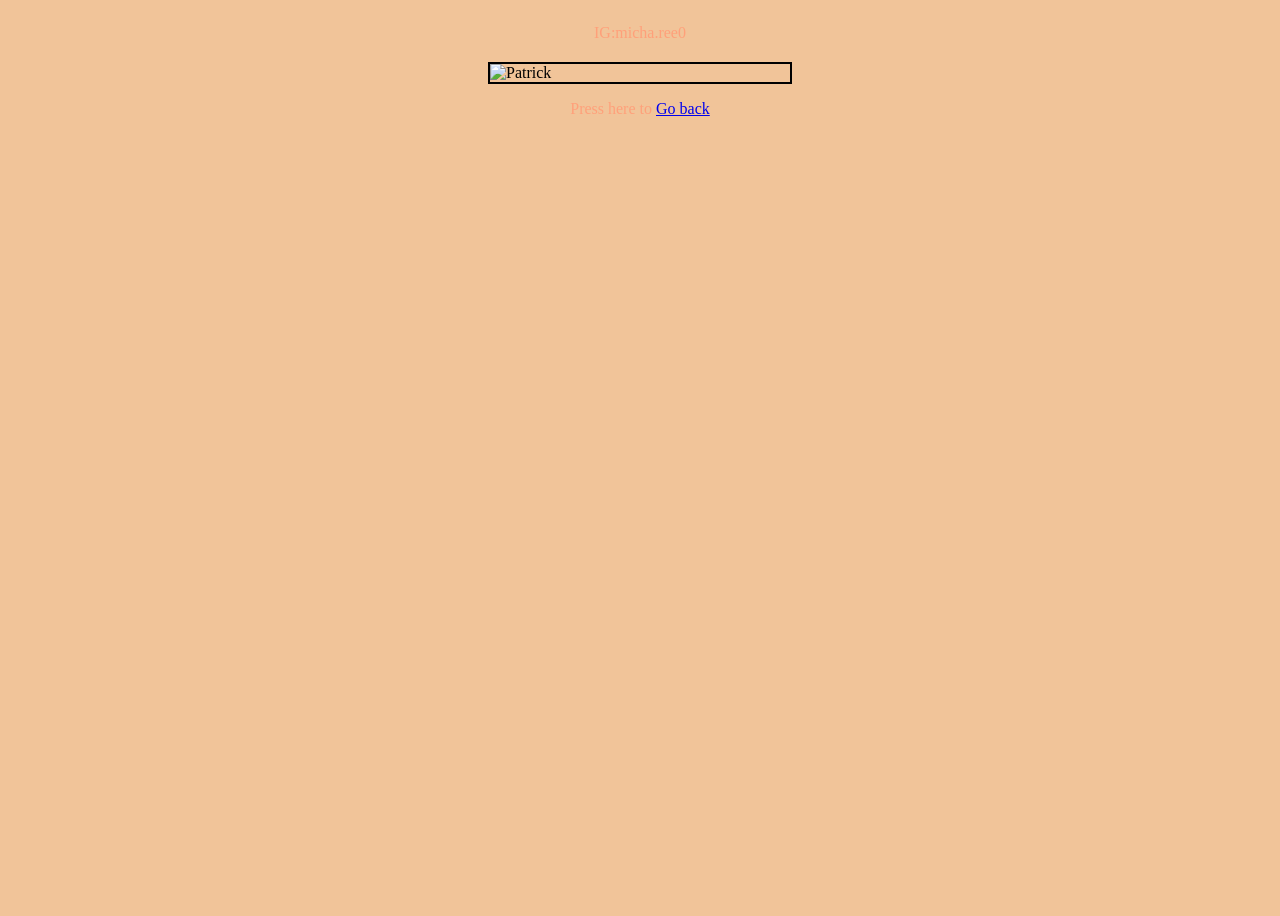
==== contact.html @ 3e0d04a8 "Add files via upload" ====
<!DOCTYPE html>
<html lang="en">
    <head>
        <meta charset="UTF-8">
        <meta name="viewport" content="width=device-width, initial-scale=0.1">
        <title>Contact</title>
        <link rel="stylesheet" href="color.css">
    </head>
    <body>
        <div class="ct">
        <p>IG:micha.ree0</p>
        <img src="patrick.jpeg" class="idk" alt="Patrick">
        <div class="iidd">
        <p>Press here to <a href="index.html">Go back</a></p>
        </div>
        </div>
    </body>
    </html>
---- color.css ----
body {
  min-height: 100vh;
  display: flex;
  flex-direction: column;
  background-color: rgb(241, 196, 153);
}

.hyperlinks {
    text-align: center;
    margin-top: auto;
    padding-bottom: 20px;
    border: 1px solid black;
    padding: 1px;
    font-size: 20px;
}

.hero {
    height: 400px;
    width: 100%;
    background-size: cover;
    background-position: center;
    background-image: url("Hamster-back.jpg");
    border: 2px solid black;
}

.h11 {
    color: lightsalmon;
    text-align: center;
    font-size: 60px;
    font-weight: bold;
    border: 2px solid black;
    text-shadow: 1px 0 0 black,
                 0 -1px 0 black,
                 0 1px 0 black,
                 -1px 0 0 black;
}

.p11 {
    color: lightsalmon;
    text-align: center;
    font-size: 20px;
    text-shadow: 1px 0 0 darksalmon,
                 0 -1px 0 darksalmon,
                 0 1px 0 darksalmon,
                 -1px 0 0 darksalmon;
}

.p22 {
    color: rgb(215, 111, 77);
}

.Ham-image {
    display: flex;
    gap: 520px;
}

.Ham2 {
    width: 35%;
    height: 300px;
    border; 2px soid black;
}

.Ham4 {
    width: 35%;
    height: 300px;
    border; 2px soid black;
}

.hhh {
    color: lightsalmon;
    text-align: center;
    text-shadow: 1px 0 0 black,
                 0 -1px 0 black,
                 0 1px 0 black,
                 -1px 0 0 black;
}

p {
    color: lightsalmon;
    text-align: center;
}

.all {
    border: 2px solid black;
    paddig: 10px;
}

img {
    display: block;
    width: 300px;
    height: 60%;
    margin: auto;
    margin-top: 20px;
    border: 2px solid black;
}

.ppp1 {
    border: 2px solid black;
    padding: 20px;
}

.div1 {
    border: 2px solid black;
}
.div5 {
    border: 2px solid black;
}
.div4 {
    border: 2px solid black;
}
.div3 {
    border: 2px solid black;
}
.div2 {
    border: 2px solid black;
}

.lastone {
    border: 2px solid black;
}
.hh22 {
      color: lightsalmon;
    text-align: center;
    text-shadow: 1px 0 0 black,
                 0 -1px 0 black,
                 0 1px 0 black,
                 -1px 0 0 black;
}

.h2 {
    position: relative;
    left: 50px;
}
.h21 {
    position: relative;
    left: 50px;
}
.h22 {
    position: relative;
    left: 50px;
}
.h23 {
    position: relative;
    left: 50px;
}
.h24 {
    position: relative;
    left: 50px;
}
.h25 {
    position: relative;
    left: 50px;
}
.h26 {
    position: relative;
    left: 50px;
}

.d1 {
    border: 2px solid black;
}
.d2 {
    border: 2px solid black;
}
.d3 {
    border: 2px solid black;
}
.d4 {
    border: 2px solid black;
}
.d5 {
    border: 2px solid black;
}
.d6 {
    border: 2px solid black;
}
.d7 {
    border: 2px solid black;
}

.asdf2 {
    border: 2px solid black;
}

.sp2 {
    text-shadow: 1px 0 0 black,
                 0 -1px 0 black,
                 0 1px 0 black,
                 -1px 0 0 black;
}
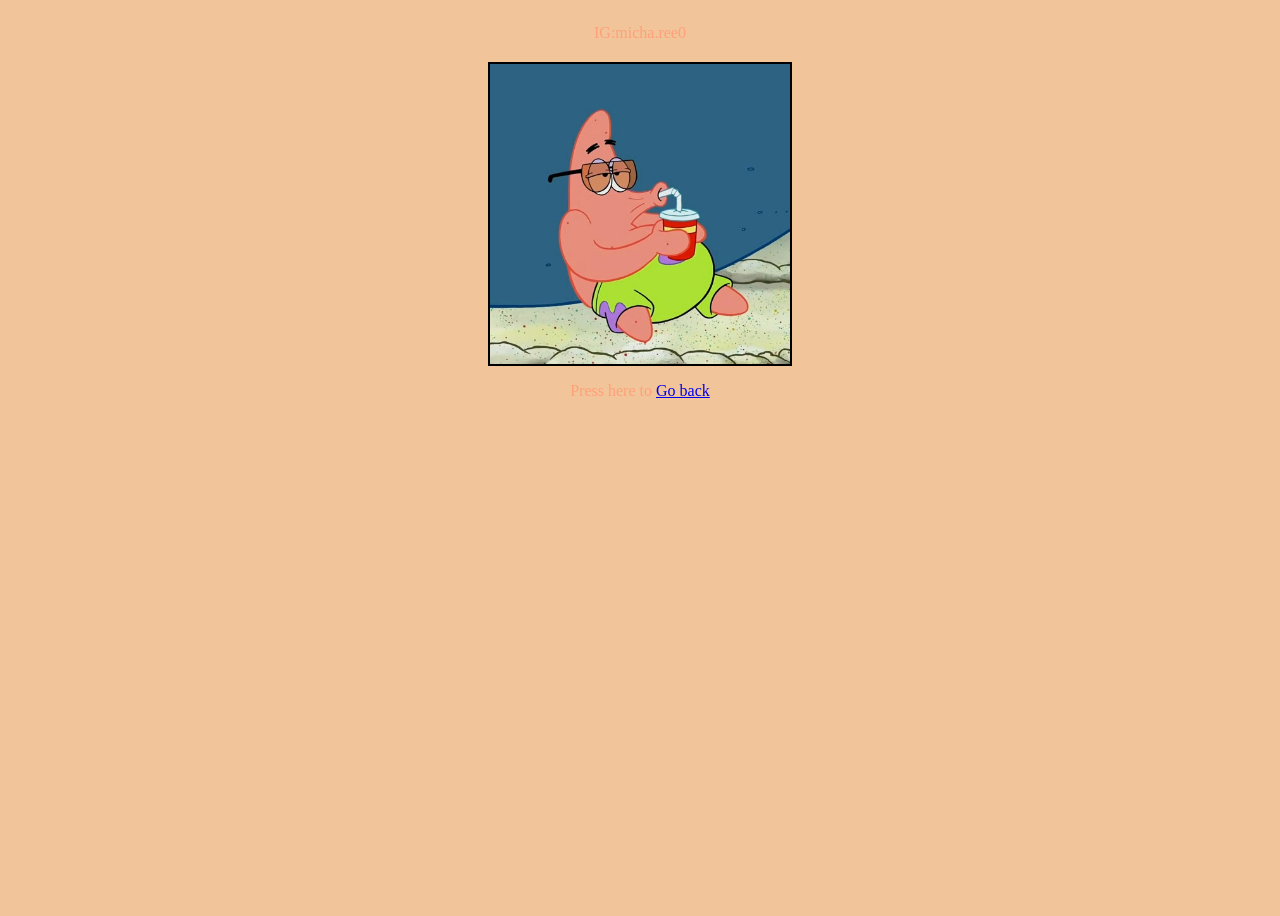
==== commit 6cd6bcc8: "Update contact.html" ====
--- a/contact.html
+++ b/contact.html
@@ -9,10 +9,10 @@
     <body>
         <div class="ct">
         <p>IG:micha.ree0</p>
-        <img src="patrick.jpeg" class="idk" alt="Patrick">
+        <img src="Patrick.jpeg" class="idk" alt="Patrick">
         <div class="iidd">
         <p>Press here to <a href="index.html">Go back</a></p>
         </div>
         </div>
     </body>
-    </html>+    </html>
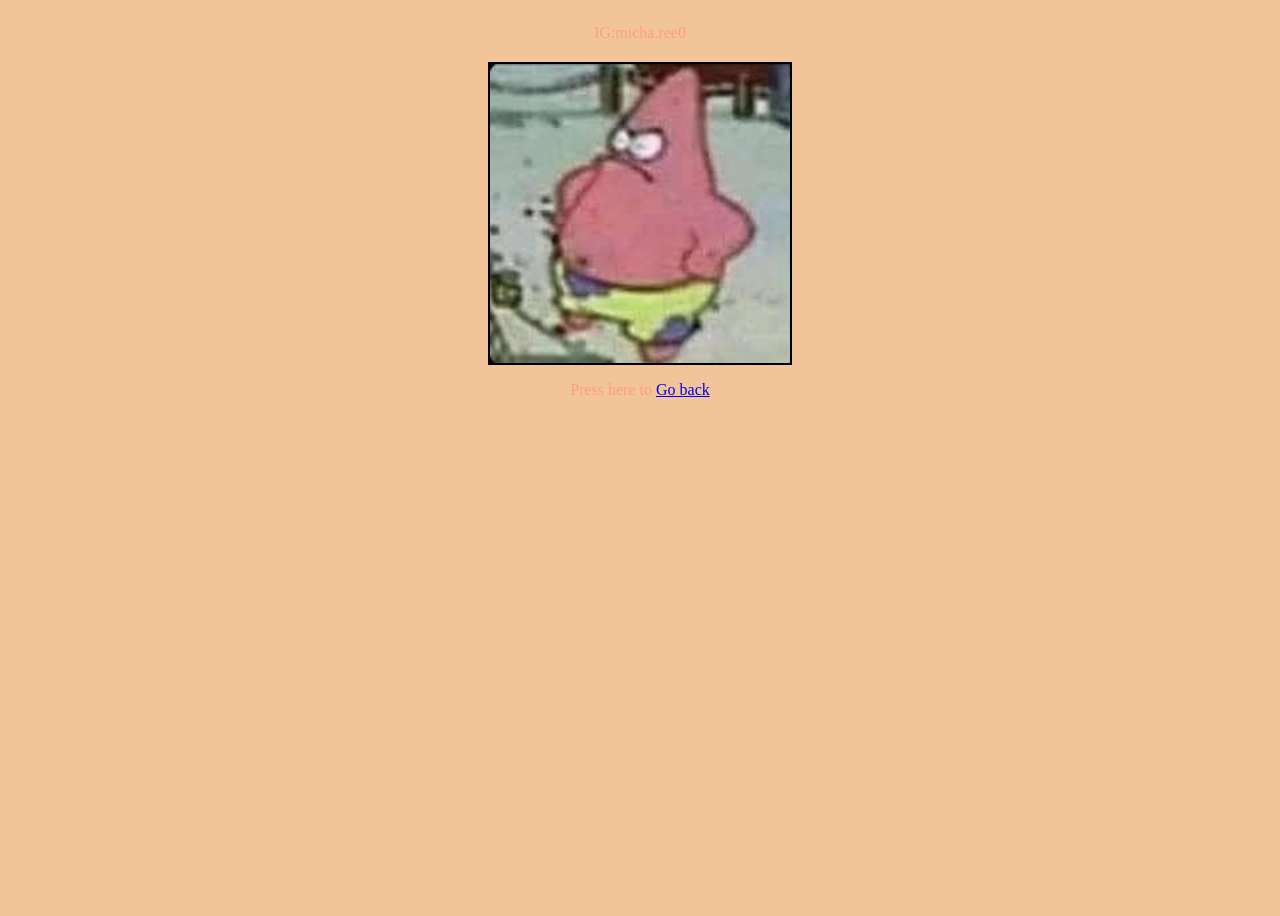
==== commit 59c6c51d: "Update contact.html" ====
--- a/contact.html
+++ b/contact.html
@@ -9,7 +9,7 @@
     <body>
         <div class="ct">
         <p>IG:micha.ree0</p>
-        <img src="Patrick.jpeg" class="idk" alt="Patrick">
+        <img src="pat.jpeg" class="idk" alt="Patrick">
         <div class="iidd">
         <p>Press here to <a href="index.html">Go back</a></p>
         </div>
